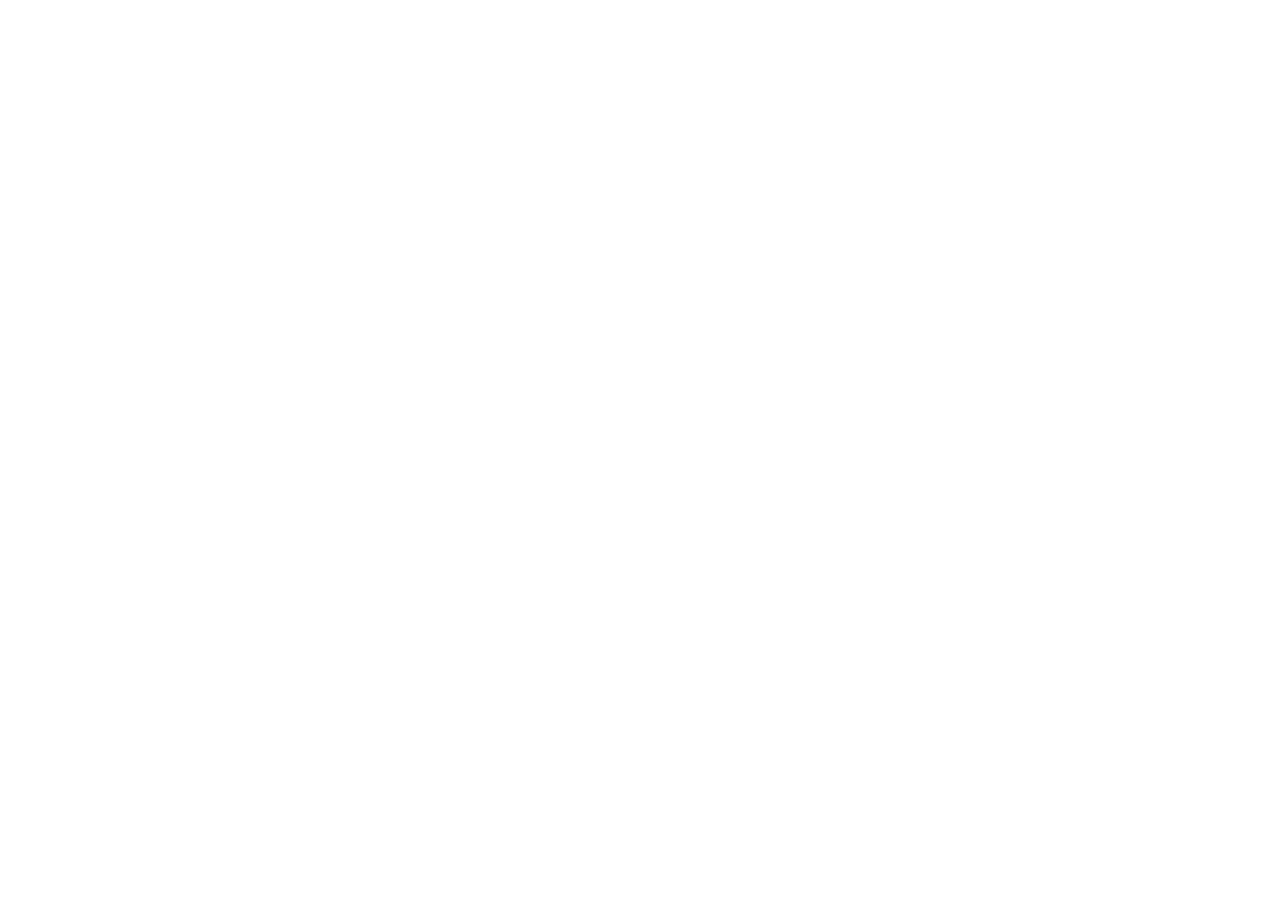
==== exer1/index.html @ c3a01404 ":tada: init: First Commit" ====
<!DOCTYPE html>
<html lang="en">

<head>
    <meta charset="UTF-8">
    <meta name="viewport" content="width=device-width, initial-scale=1.0">
    <title>Exercício 1</title>
</head>

<body>

</body>

</html>
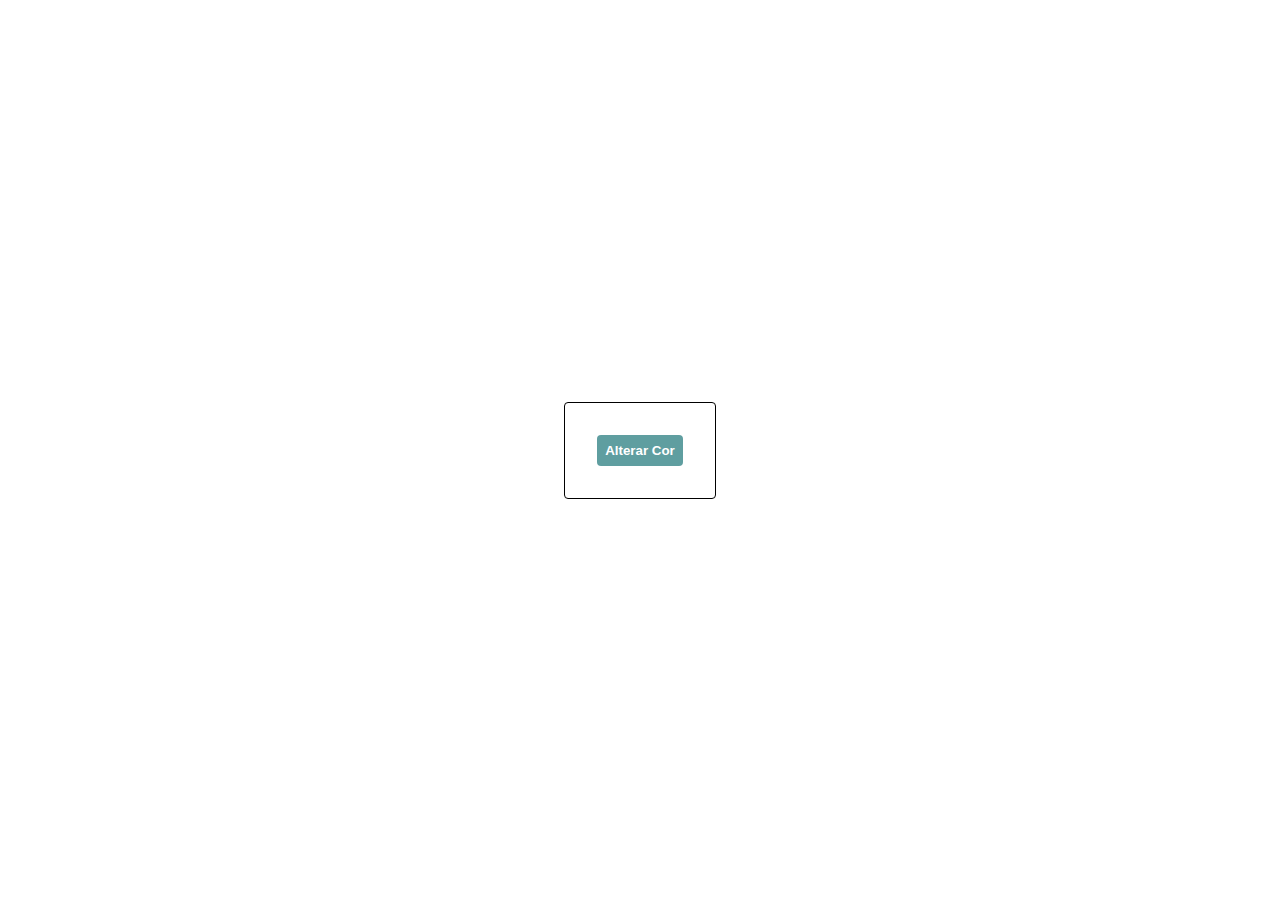
==== commit fbbbabd3: ":construction: Alterar cor de fundo" ====
--- a/exer1/index.html
+++ b/exer1/index.html
@@ -5,10 +5,56 @@
     <meta charset="UTF-8">
     <meta name="viewport" content="width=device-width, initial-scale=1.0">
     <title>Exercício 1</title>
+    <style>
+        * {
+            border: 0;
+            padding: 0;
+            margin: 0;
+            box-sizing: border-box;
+            font-family: sans-serif;
+        }
+
+        .content {
+            width: 100vw;
+            height: 100vh;
+            display: flex;
+        }
+
+        .button-wrapper {
+            margin: auto;
+            padding: 2rem;
+            display: flex;
+            border: 1px solid black;
+            border-radius: 0.25rem;
+            background-color: white;
+        }
+
+        .button-wrapper button {
+            margin: auto;
+            padding: 8px;
+            border-radius: 0.25rem;
+            background-color: cadetblue;
+            color: white;
+            font-weight: bold;
+            cursor: pointer;
+        }
+    </style>
 </head>
 
 <body>
+    <div class="content" id="content">
+        <div class="button-wrapper">
+            <button type="button" id="btnAlterColor">Alterar Cor</button>
+        </div>
+    </div>
+    <script>
+        const generateRandomHexColor = () => "#" + Math.floor(Math.random() * 16777215).toString(16);
+        const alterBackgroundColor = (hexColor) => document.getElementById('content').style.backgroundColor = hexColor;
 
+        document.getElementById("btnAlterColor").addEventListener('click', () => alterBackgroundColor(generateRandomHexColor()))
+
+
+    </script>
 </body>
 
 </html>